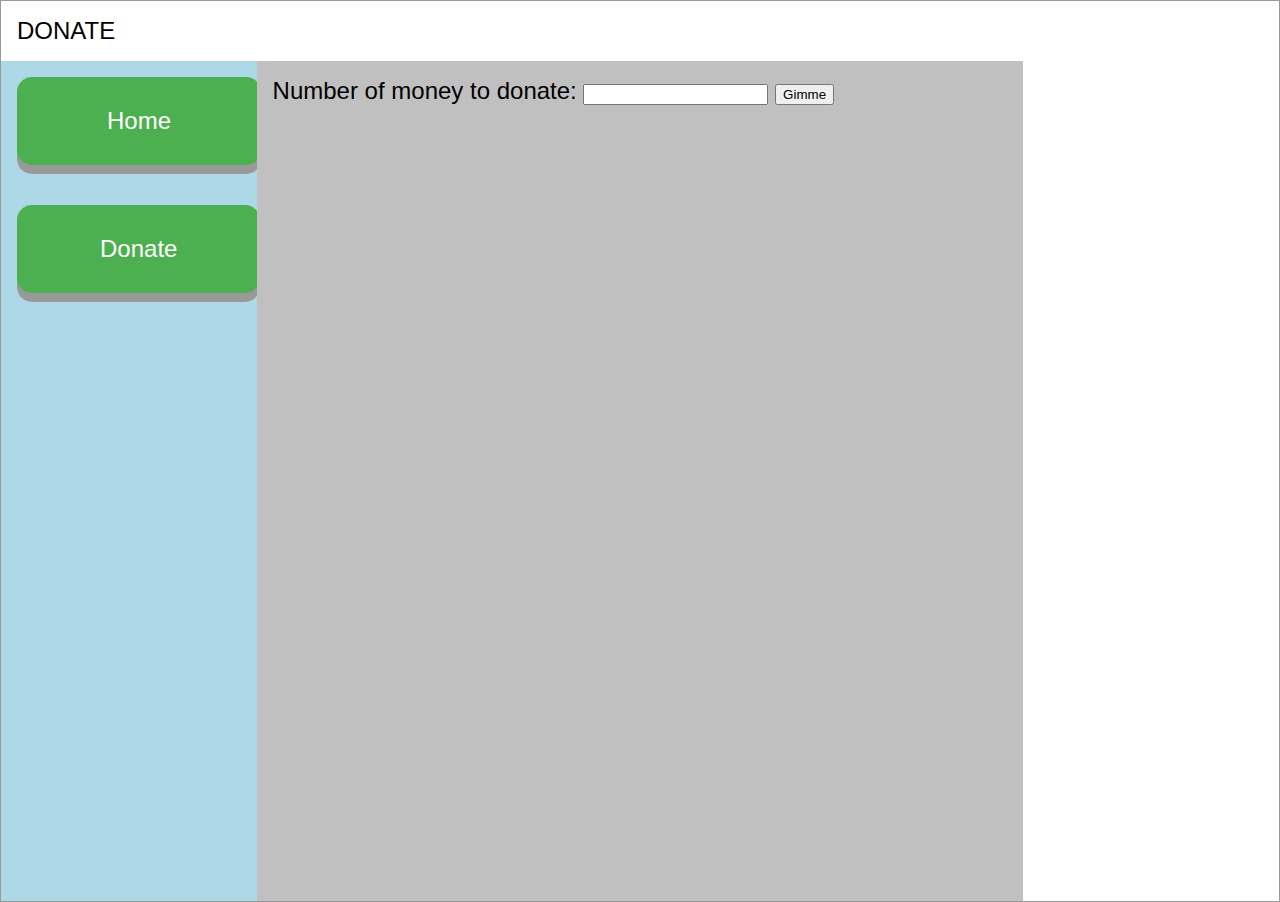
==== donate.html @ 89e2bf52 "added the donate section" ====
<!DOCTYPE html>
<html>
<head>
	<title></title>
</head>
<body>

</body>
  <head>
    <title></title>
    <link type="text/css" rel="stylesheet" href="donate.css">
    <style type="text/css">

    </style>
  </head>
  <body>
  	<div>
  		<div class="container">
  			<header>
  				DONATE
  			</header>
  			<nav>
  				<a href="https://ashabooga.github.io/day-1/" class="button1">Home</a>
  				<a href="donate.html" class=button2>Donate</a>
  			</nav>
  			<main>
  				  <label for="fname">Number of money to donate:</label>
  <input type="text" id="fname" name="fname">
</form>
<button onclick="myFunction()">Gimme</button>

<script>
function myFunction() {
    alert("THank for money");
}
---- donate.css ----
html{
	font-family: sans-serif;
	font-size: 24px;
	padding: 0;
	margin: 0;
}

body{
	padding: 0;
	margin: 0;
}

header {
	background: white;
	grid-column: span 3;
	padding: 16px;
}

nav {
	background: lightblue;
	padding: 16px;
}

main {
	background: silver;
	padding: 16px;
}

aside {
	background: grey;
	padding: 16px;
}

footer {
	background: purple;
	grid-column: span 3;
	padding: 16px;
}

.container {
	border: 1px solid rgba(0, 0, 0, 0.4);
	display: grid;
	min-height: 100vh;
	grid-template-columns: 20% auto 20%;
	grid-template-rows: auto 1fr auto;
}

.button1 {
  display: inline-block;
  padding: 30px 90px;
  font-size: 24px;
  cursor: pointer;
  text-align: center;
  text-decoration: none;
  outline: none;
  color: #fff;
  background-color: #4CAF50;
  border: none;
  border-radius: 15px;
  box-shadow: 0 9px #999;
}
.button:hover {background-color: #3e8e41}

.button:active {
  background-color: #3e8e41;
  box-shadow: 0 5px #666;
  transform: translateY(4px);
}

.button2 {
  margin-top: 40px;
  display: inline-block;
  padding: 30px 83px;
  font-size: 24px;
  cursor: pointer;
  text-align: center;
  text-decoration: none;
  outline: none;
  color: #fff;
  background-color: #4CAF50;
  border: none;
  border-radius: 15px;
  box-shadow: 0 9px #999;
}
.button:hover {background-color: #3e8e41}

.button:active {
  background-color: #3e8e41;
  box-shadow: 0 5px #666;
  transform: translateY(4px);
}
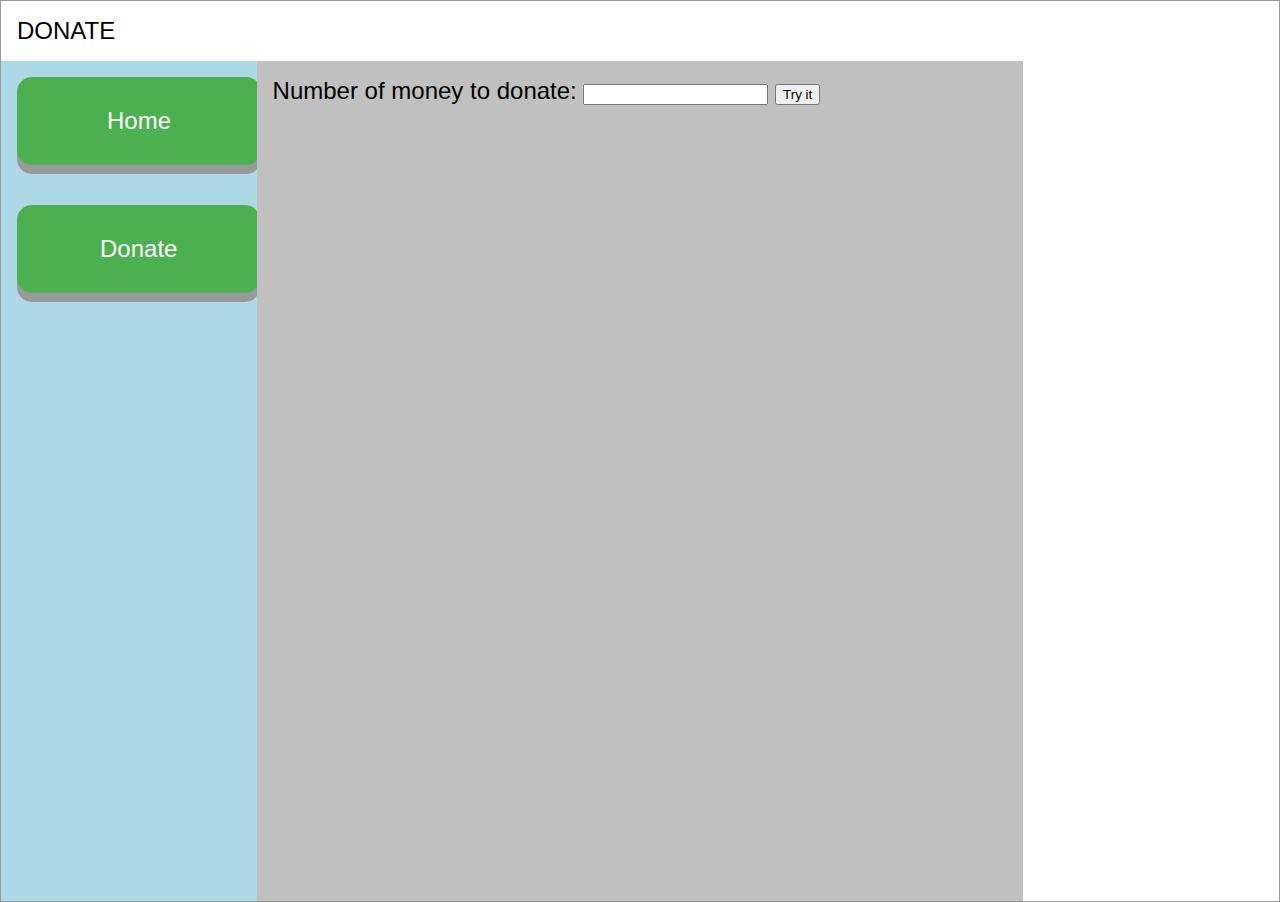
==== commit 617cf8db: "re-added the donate button in the donate page and added a thank-you alert after doanting money" ====
--- a/donate.html
+++ b/donate.html
@@ -28,9 +28,9 @@
   				  <label for="fname">Number of money to donate:</label>
   <input type="text" id="fname" name="fname">
 </form>
-<button onclick="myFunction()">Gimme</button>
-
+<button onclick="myFunction()">Try it</button>
 <script>
 function myFunction() {
     alert("THank for money");
 }
+</script>
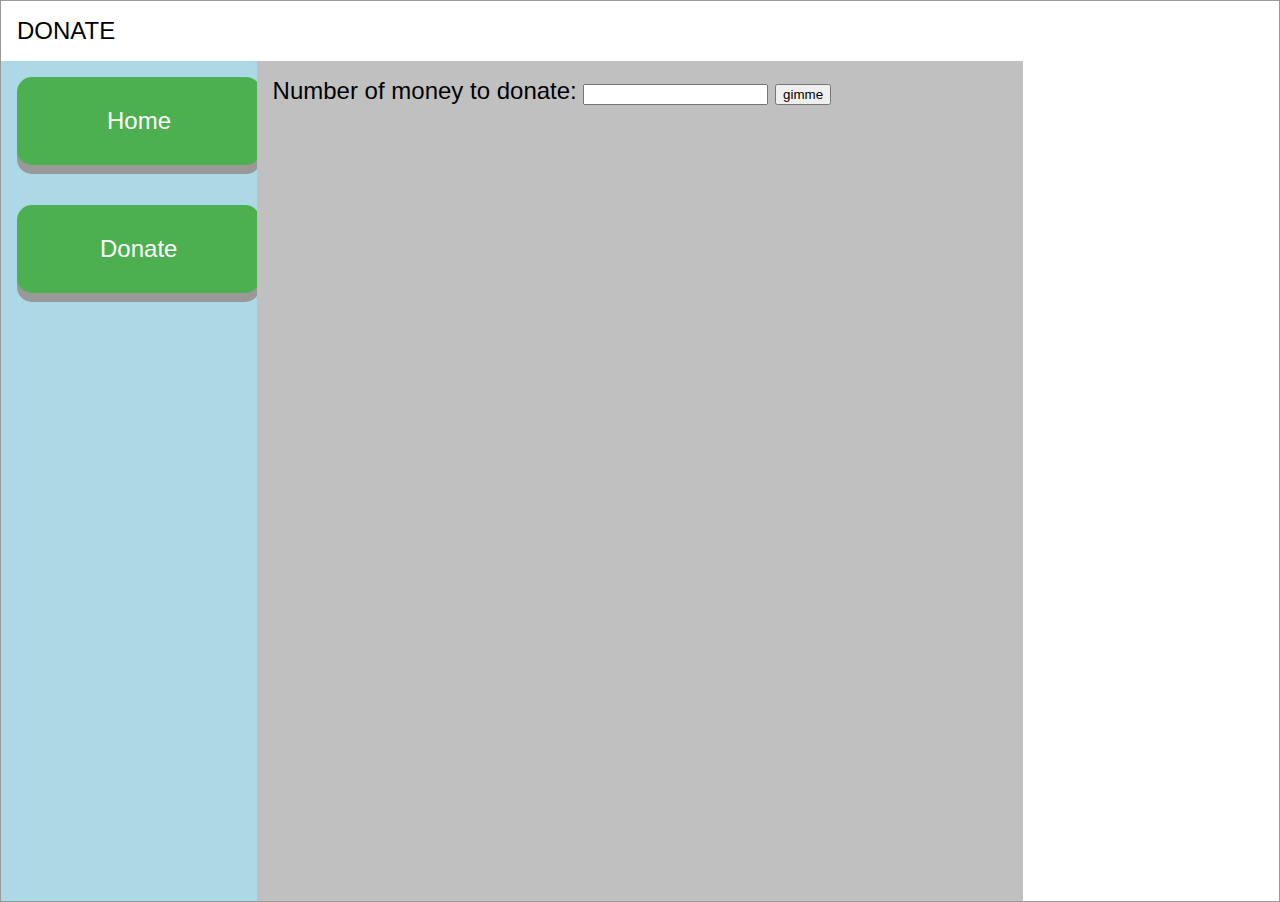
==== commit 4784c732: "changed the donate button to say donate" ====
--- a/donate.html
+++ b/donate.html
@@ -28,7 +28,7 @@
   				  <label for="fname">Number of money to donate:</label>
   <input type="text" id="fname" name="fname">
 </form>
-<button onclick="myFunction()">Try it</button>
+<button onclick="myFunction()">gimme</button>
 <script>
 function myFunction() {
     alert("THank for money");
